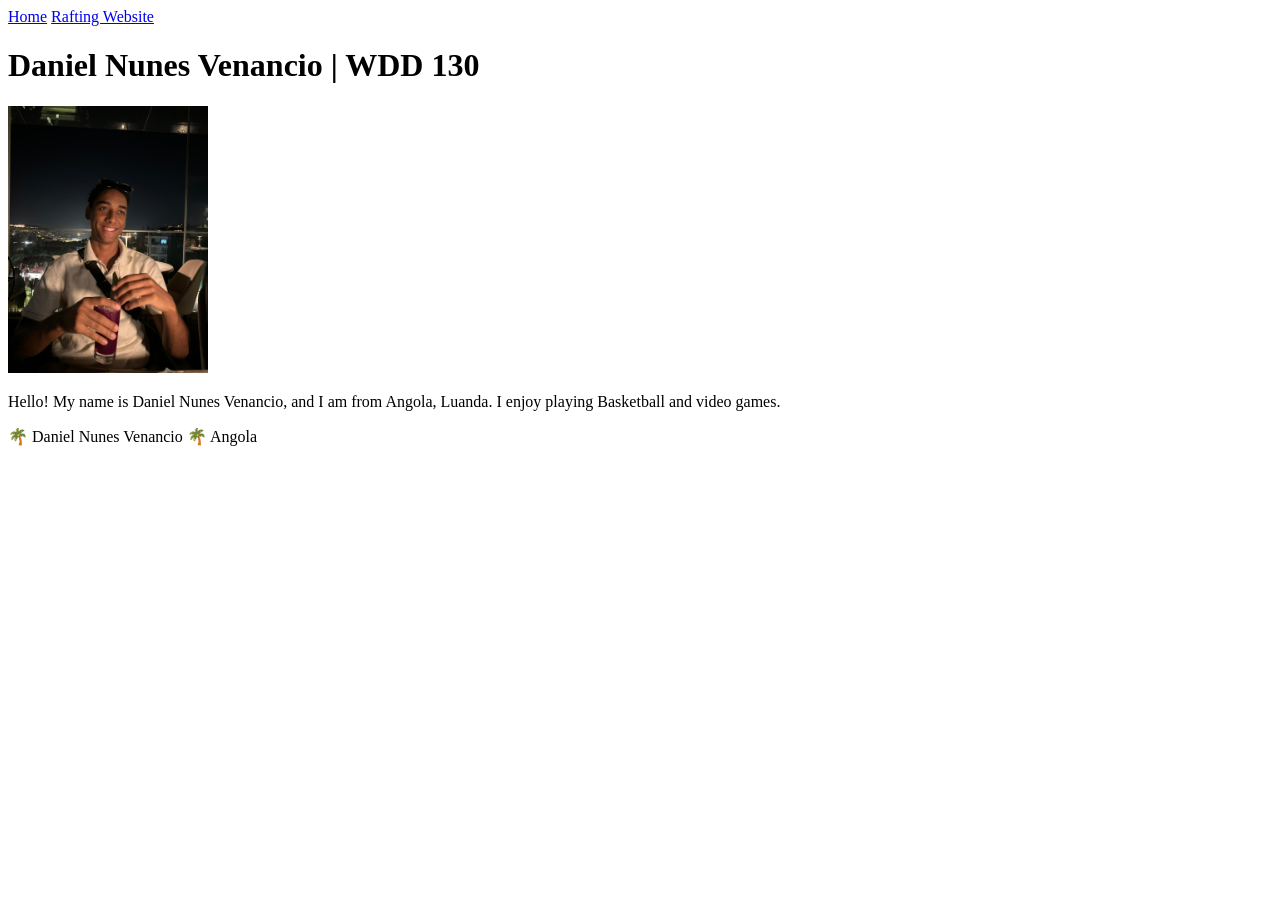
==== index.html @ d42a9f63 "work!" ====
<!DOCTYPE html>
<html lang="en-US">

<head>
    <meta charset="utf-8">
    <meta name="viewport" content="width=device-width, initial-scale=1.0">
    <title>Daniel Nunes Venancio | WDD 130</title>
</head>

<body>
    <header>
        <nav>
            <a href="#">Home</a>
            <a href="wwr/">Rafting Website</a>
        </nav>
    </header>

    <main>
        <h1>Daniel Nunes Venancio | WDD 130</h1>
        <img src="images/profile.jpg" alt="Hello, my name is Daniel Nunes Venancio" width="200">
        <p>Hello! My name is Daniel Nunes Venancio, and I am from Angola, Luanda.
            I enjoy playing Basketball and video games.</p>
    </main>

    <footer>
        <p> 🌴 Daniel Nunes Venancio 🌴 Angola</p>
    </footer>
</body>

</html>
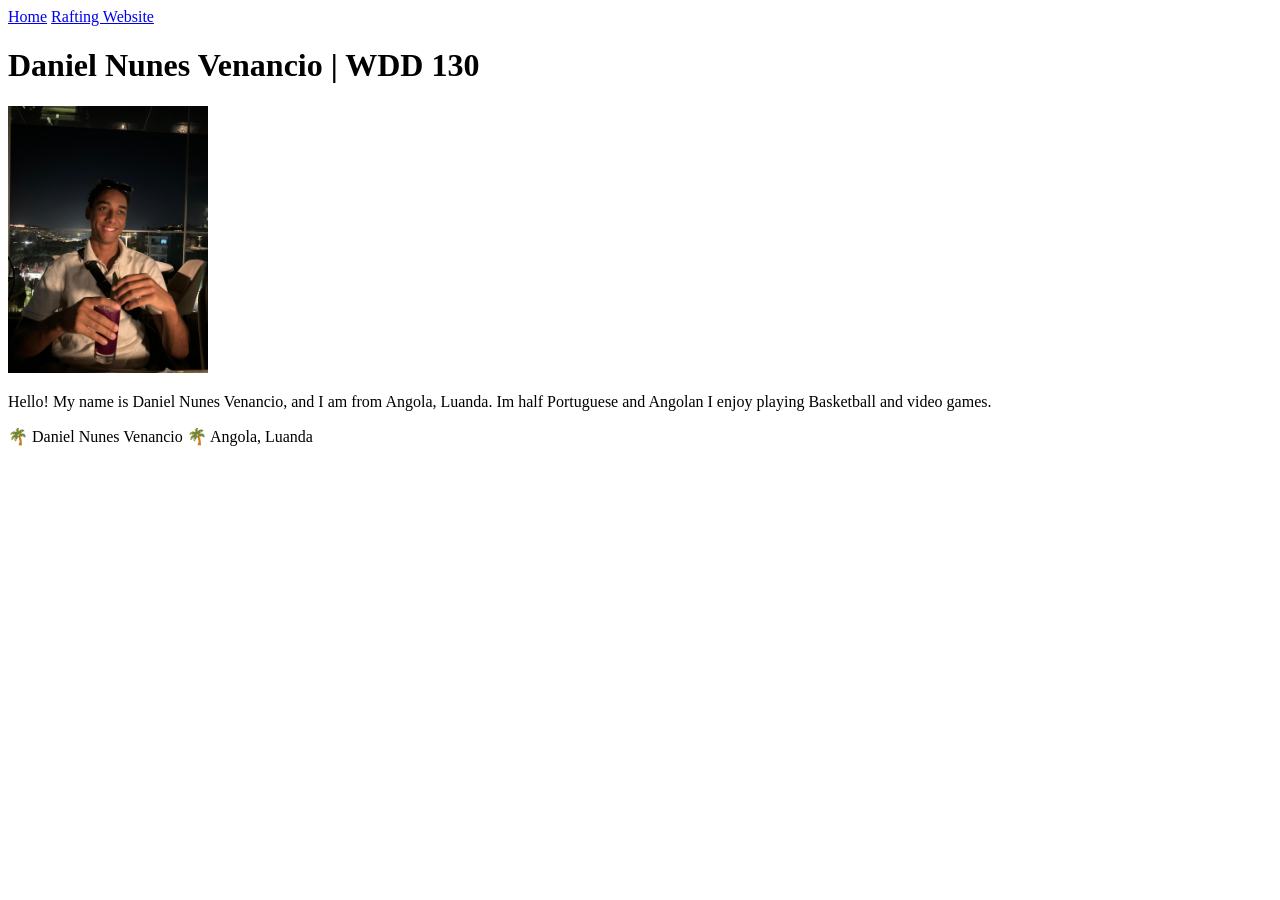
==== commit d7f32592: "W001_AGAin" ====
--- a/index.html
+++ b/index.html
@@ -18,12 +18,12 @@
     <main>
         <h1>Daniel Nunes Venancio | WDD 130</h1>
         <img src="images/profile.jpg" alt="Hello, my name is Daniel Nunes Venancio" width="200">
-        <p>Hello! My name is Daniel Nunes Venancio, and I am from Angola, Luanda.
+        <p>Hello! My name is Daniel Nunes Venancio, and I am from Angola, Luanda. Im half Portuguese and Angolan
             I enjoy playing Basketball and video games.</p>
     </main>
 
     <footer>
-        <p> 🌴 Daniel Nunes Venancio 🌴 Angola</p>
+        <p> 🌴 Daniel Nunes Venancio 🌴 Angola, Luanda</p>
     </footer>
 </body>
 
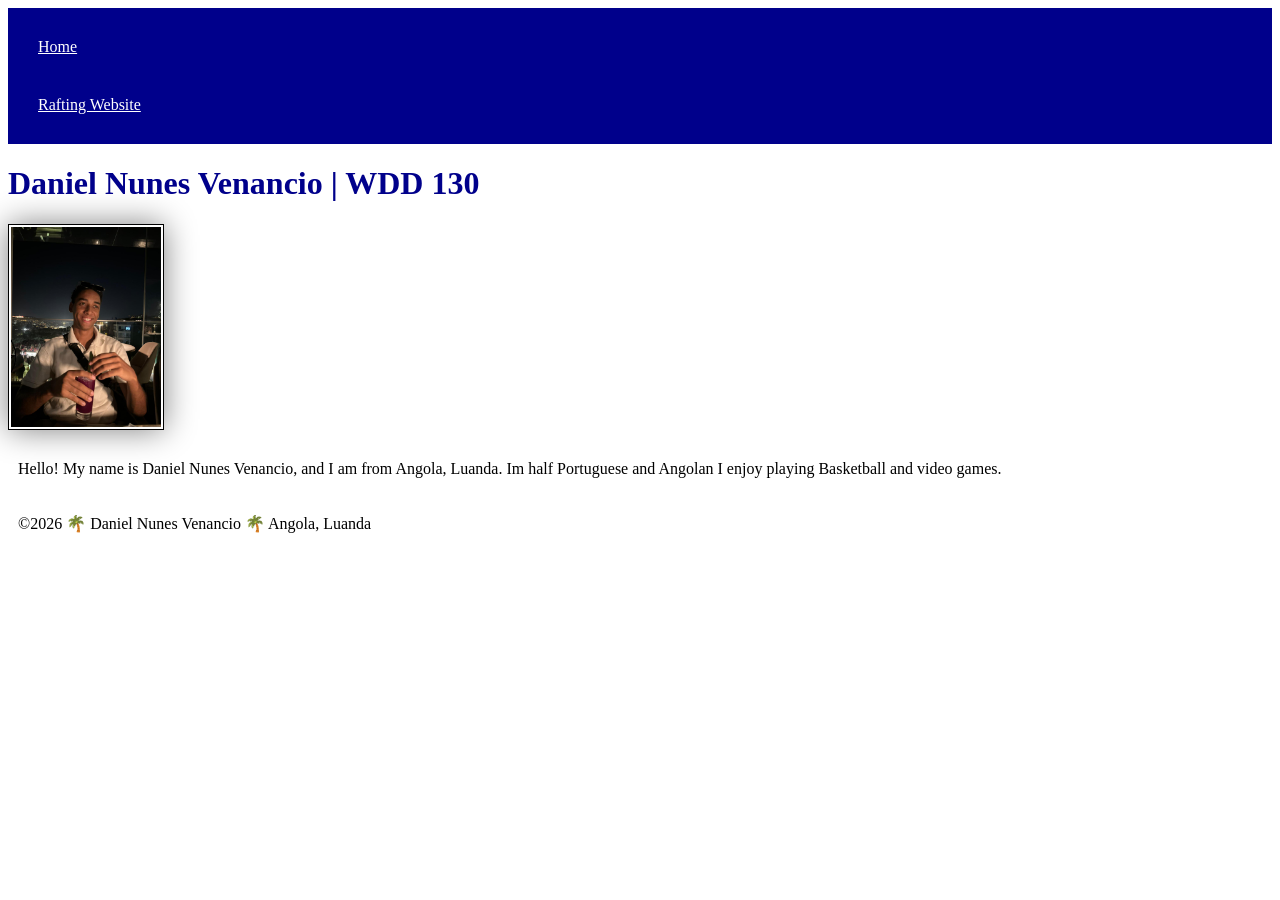
==== commit 19b09073: "week02 and corrections" ====
--- a/index.html
+++ b/index.html
@@ -5,6 +5,7 @@
     <meta charset="utf-8">
     <meta name="viewport" content="width=device-width, initial-scale=1.0">
     <title>Daniel Nunes Venancio | WDD 130</title>
+    <link rel="stylesheet" href="styles/styles.css">
 </head>
 
 <body>
@@ -23,7 +24,7 @@
     </main>
 
     <footer>
-        <p> 🌴 Daniel Nunes Venancio 🌴 Angola, Luanda</p>
+        <p>©2026 🌴 Daniel Nunes Venancio 🌴 Angola, Luanda</p>
     </footer>
 </body>
 
--- a/styles/styles.css
+++ b/styles/styles.css
@@ -0,0 +1,26 @@
+nav {
+  background-color: darkblue;
+  padding: 10px;
+}
+
+nav a {
+  color: white;
+  display: block;
+  padding: 20px;
+}
+
+h1 {
+  color: darkblue;
+}
+
+img {
+  width: 150px;
+  height: auto;
+  border: 1px solid black;
+  padding: 2px;
+  box-shadow: 0 0 30px gray;
+}
+
+p {
+  padding: 10px;
+}
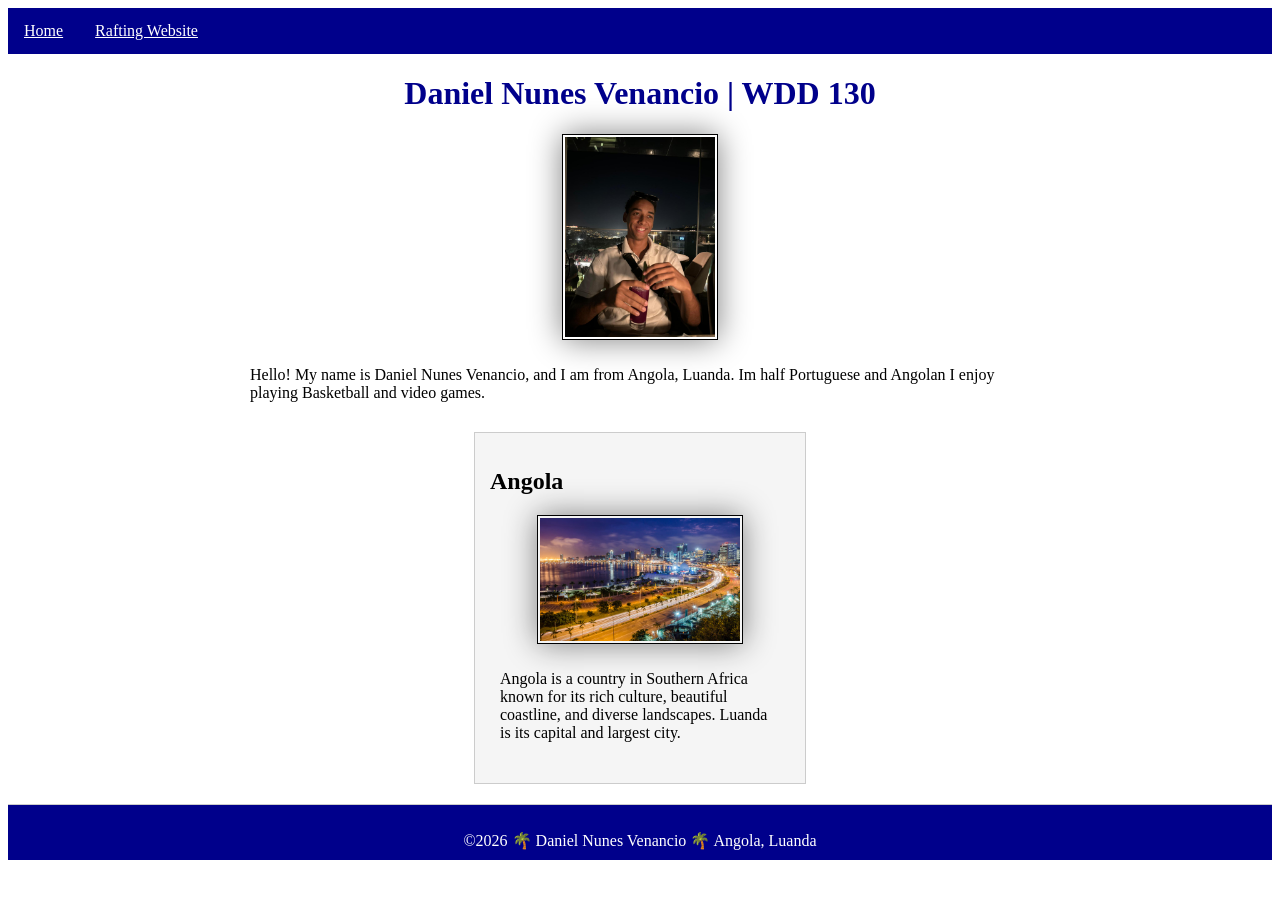
==== commit b658d50a: "w002 final" ====
--- a/index.html
+++ b/index.html
@@ -5,13 +5,15 @@
     <meta charset="utf-8">
     <meta name="viewport" content="width=device-width, initial-scale=1.0">
     <title>Daniel Nunes Venancio | WDD 130</title>
+    <meta name="description" content="Daniel, WDD130, Introduction">
+    <meta name="author" content="Daniel Venancio">
     <link rel="stylesheet" href="styles/styles.css">
 </head>
 
 <body>
     <header>
         <nav>
-            <a href="#">Home</a>
+            <a class="active" href="#">Home</a>
             <a href="wwr/">Rafting Website</a>
         </nav>
     </header>
@@ -23,6 +25,16 @@
             I enjoy playing Basketball and video games.</p>
     </main>
 
+    <aside>
+        <h2>Angola</h2>
+        <img src="images/angola.jpg" alt="Map or landscape of Angola">
+        <p>
+            Angola is a country in Southern Africa known for its rich culture,
+            beautiful coastline, and diverse landscapes. Luanda is its capital
+            and largest city.
+        </p>
+    </aside>
+
     <footer>
         <p>©2026 🌴 Daniel Nunes Venancio 🌴 Angola, Luanda</p>
     </footer>
--- a/styles/styles.css
+++ b/styles/styles.css
@@ -1,15 +1,57 @@
 nav {
+  list-style-type: none;
+  margin: 0;
+  padding: 0;
   background-color: darkblue;
-  padding: 10px;
+  display: flex;
 }
 
 nav a {
   color: white;
   display: block;
-  padding: 20px;
+  padding: 14px 16px;
 }
 
+nav a:hover {
+  background-color: blue;
+}
+
+
+main {
+    max-width: 800px;
+    margin: 0 auto;
+}
+
+aside {
+    width: 300px;
+    margin: 20px auto;
+    border: 1px solid #ccc;
+    padding: 15px;
+    background-color: #f5f5f5;
+    color: #000;
+}
+
+aside img {
+    display: block;
+    margin: 0 auto;
+    width: 200px;
+    height: auto;
+}
+
+main img {
+    display: block;
+    margin: 0 auto;
+    width: 150px;
+    height: auto;
+}
+
+p {
+    padding: 0;
+}
+
+
 h1 {
+  text-align: center;
   color: darkblue;
 }
 
@@ -24,3 +66,11 @@
 p {
   padding: 10px;
 }
+
+footer {
+  color: white;
+  background-color: darkblue;
+  margin-top: 10px;
+  border-top: 1px solid #ccc;
+  text-align: center;
+}
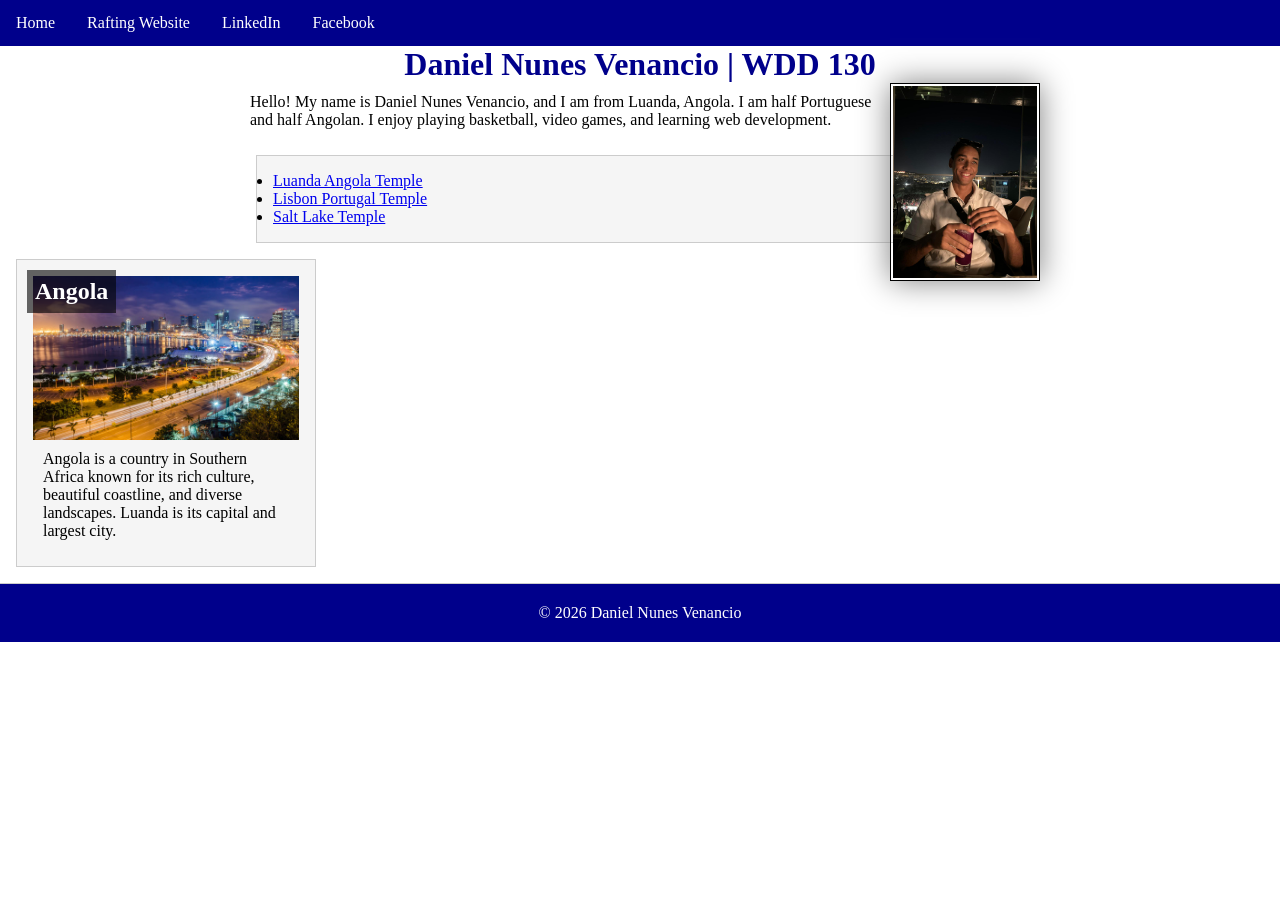
==== commit eca5cd42: "w003 code along" ====
--- a/index.html
+++ b/index.html
@@ -15,17 +15,40 @@
         <nav>
             <a class="active" href="#">Home</a>
             <a href="wwr/">Rafting Website</a>
+            <a href="https://www.linkedin.com/in/daniel-vena%C3%A2ncio-1ba6021aa/" target="_blank">LinkedIn</a>
+            <a href="https://www.facebook.com/daniel.nunesvenancio" target="_blank">Facebook</a>
         </nav>
     </header>
 
     <main>
         <h1>Daniel Nunes Venancio | WDD 130</h1>
-        <img src="images/profile.jpg" alt="Hello, my name is Daniel Nunes Venancio" width="200">
-        <p>Hello! My name is Daniel Nunes Venancio, and I am from Angola, Luanda. Im half Portuguese and Angolan
-            I enjoy playing Basketball and video games.</p>
+
+        <img src="images/profile.jpg" alt="Hello, my name is Daniel Nunes Venancio" class="profile-img">
+
+        <p>
+            Hello! My name is Daniel Nunes Venancio, and I am from Luanda, Angola.
+            I am half Portuguese and half Angolan. I enjoy playing basketball,
+            video games, and learning web development.
+        </p>
+
+        <!-- Unordered list of temples -->
+        <ul class="box">
+            <li>
+                <a href="https://www.churchofjesuschrist.org/temples/details/luanda-angola-temple"
+                    target="_blank">Luanda Angola Temple</a>
+            </li>
+            <li>
+                <a href="https://www.churchofjesuschrist.org/temples/details/lisbon-portugal-temple"
+                    target="_blank">Lisbon Portugal Temple</a>
+            </li>
+            <li>
+                <a href="https://www.churchofjesuschrist.org/temples/details/salt-lake-temple" target="_blank">Salt Lake
+                    Temple</a>
+            </li>
+        </ul>
     </main>
 
-    <aside>
+    <aside class="box">
         <h2>Angola</h2>
         <img src="images/angola.jpg" alt="Map or landscape of Angola">
         <p>
@@ -36,7 +59,7 @@
     </aside>
 
     <footer>
-        <p>©2026 🌴 Daniel Nunes Venancio 🌴 Angola, Luanda</p>
+        <p>&copy; 2026 Daniel Nunes Venancio</p>
     </footer>
 </body>
 
--- a/styles/styles.css
+++ b/styles/styles.css
@@ -1,76 +1,86 @@
+/* Universal*/
+* {
+    margin: 0;
+    padding: 0;
+    box-sizing: border-box;
+}
+
+/* Navigation */
 nav {
-  list-style-type: none;
-  margin: 0;
-  padding: 0;
-  background-color: darkblue;
-  display: flex;
+    background-color: darkblue;
+    display: flex;
 }
 
 nav a {
-  color: white;
-  display: block;
-  padding: 14px 16px;
+    color: white;
+    display: block;
+    padding: 14px 16px;
+    text-decoration: none;
 }
 
 nav a:hover {
-  background-color: blue;
+    background-color: blue;
 }
-
 
 main {
     max-width: 800px;
     margin: 0 auto;
 }
 
+h1 {
+    text-align: center;
+    color: darkblue;
+}
+
+/* Profile Image */
+.profile-img {
+    float: right;
+    width: 150px;
+    height: auto;
+    margin: 0 0 1rem 1rem;
+    border: 1px solid black;
+    padding: 2px;
+    box-shadow: 0 0 30px gray;
+}
+
+p {
+    padding: 10px;
+}
+
 aside {
     width: 300px;
-    margin: 20px auto;
-    border: 1px solid #ccc;
-    padding: 15px;
-    background-color: #f5f5f5;
-    color: #000;
+    position: relative;
 }
 
 aside img {
     display: block;
-    margin: 0 auto;
-    width: 200px;
+    width: 100%;
     height: auto;
 }
 
-main img {
-    display: block;
-    margin: 0 auto;
-    width: 150px;
-    height: auto;
-}
-
-p {
-    padding: 0;
-}
-
-
-h1 {
-  text-align: center;
-  color: darkblue;
-}
-
-img {
-  width: 150px;
-  height: auto;
-  border: 1px solid black;
-  padding: 2px;
-  box-shadow: 0 0 30px gray;
-}
-
-p {
-  padding: 10px;
+/* Overlay Heading */
+aside h2 {
+    position: absolute;
+    top: 10px;
+    left: 10px;
+    background-color: rgba(0, 0, 0, 0.6);
+    color: white;
+    padding: 0.5rem;
 }
 
 footer {
-  color: white;
-  background-color: darkblue;
-  margin-top: 10px;
-  border-top: 1px solid #ccc;
-  text-align: center;
+    color: white;
+    background-color: darkblue;
+    margin-top: 10px;
+    border-top: 1px solid #ccc;
+    text-align: center;
+    padding: 10px;
 }
+
+.box {
+    margin: 1rem;
+    padding: 1rem;
+    border: 1px solid #ccc;
+    background-color: #f5f5f5;
+    color: #000;
+}
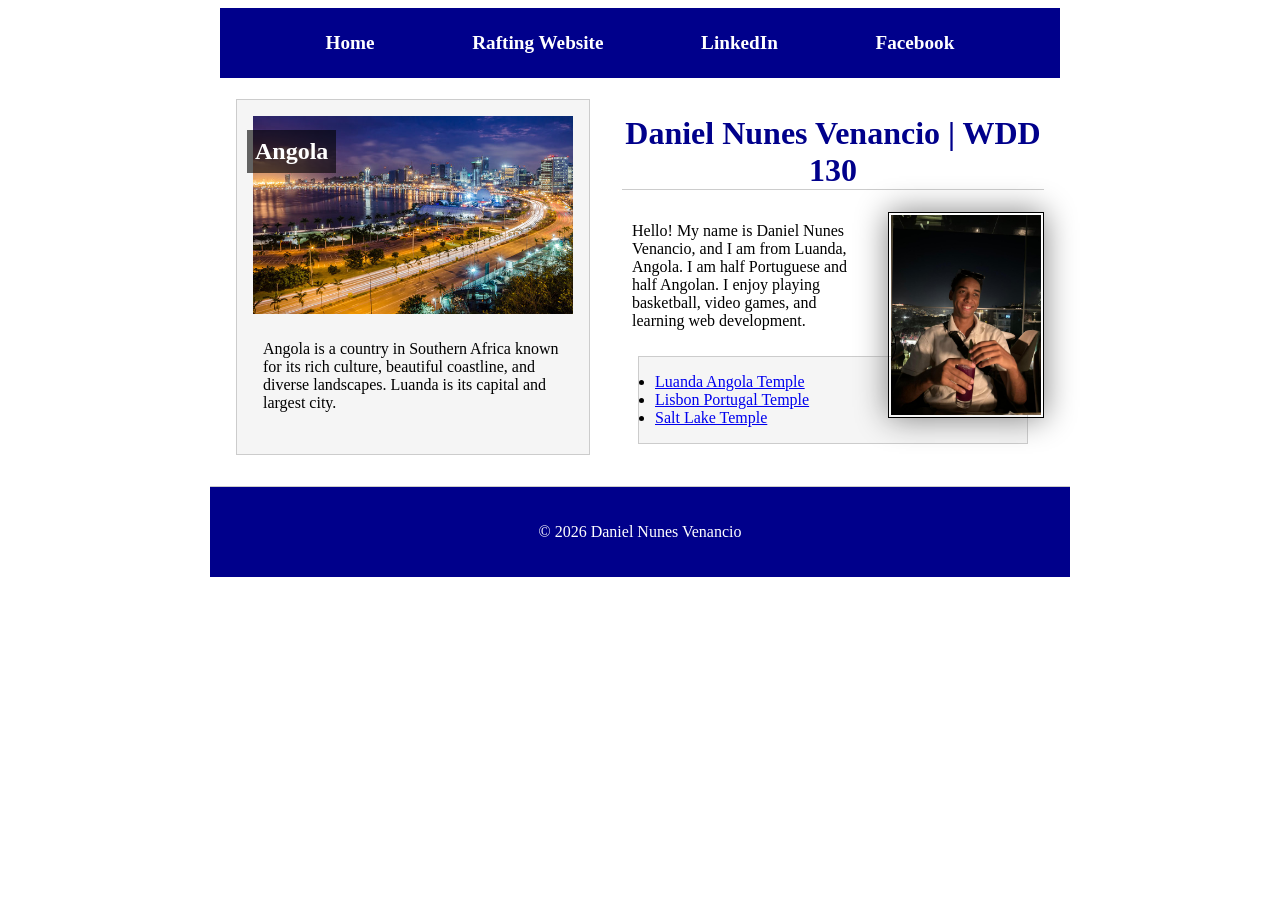
==== commit c36e4367: "w004 code-along activity" ====
--- a/index.html
+++ b/index.html
@@ -20,43 +20,46 @@
         </nav>
     </header>
 
-    <main>
-        <h1>Daniel Nunes Venancio | WDD 130</h1>
+    <!-- Div wrapper-->
+    <div class="grid">
+        <main>
+            <h1>Daniel Nunes Venancio | WDD 130</h1>
 
-        <img src="images/profile.jpg" alt="Hello, my name is Daniel Nunes Venancio" class="profile-img">
+            <img src="images/profile.jpg" alt="Hello, my name is Daniel Nunes Venancio" class="profile-img">
 
-        <p>
-            Hello! My name is Daniel Nunes Venancio, and I am from Luanda, Angola.
-            I am half Portuguese and half Angolan. I enjoy playing basketball,
-            video games, and learning web development.
-        </p>
+            <p>
+                Hello! My name is Daniel Nunes Venancio, and I am from Luanda, Angola.
+                I am half Portuguese and half Angolan. I enjoy playing basketball,
+                video games, and learning web development.
+            </p>
 
-        <!-- Unordered list of temples -->
-        <ul class="box">
-            <li>
-                <a href="https://www.churchofjesuschrist.org/temples/details/luanda-angola-temple"
-                    target="_blank">Luanda Angola Temple</a>
-            </li>
-            <li>
-                <a href="https://www.churchofjesuschrist.org/temples/details/lisbon-portugal-temple"
-                    target="_blank">Lisbon Portugal Temple</a>
-            </li>
-            <li>
-                <a href="https://www.churchofjesuschrist.org/temples/details/salt-lake-temple" target="_blank">Salt Lake
-                    Temple</a>
-            </li>
-        </ul>
-    </main>
+            <ul class="box">
+                <li>
+                    <a href="https://www.churchofjesuschrist.org/temples/details/luanda-angola-temple"
+                        target="_blank">Luanda Angola Temple</a>
+                </li>
+                <li>
+                    <a href="https://www.churchofjesuschrist.org/temples/details/lisbon-portugal-temple"
+                        target="_blank">Lisbon Portugal Temple</a>
+                </li>
+                <li>
+                    <a href="https://www.churchofjesuschrist.org/temples/details/salt-lake-temple" target="_blank">Salt
+                        Lake
+                        Temple</a>
+                </li>
+            </ul>
+        </main>
 
-    <aside class="box">
-        <h2>Angola</h2>
-        <img src="images/angola.jpg" alt="Map or landscape of Angola">
-        <p>
-            Angola is a country in Southern Africa known for its rich culture,
-            beautiful coastline, and diverse landscapes. Luanda is its capital
-            and largest city.
-        </p>
-    </aside>
+        <aside class="box">
+            <h2>Angola</h2>
+            <img src="images/angola.jpg" alt="Map or landscape of Angola">
+            <p>
+                Angola is a country in Southern Africa known for its rich culture,
+                beautiful coastline, and diverse landscapes. Luanda is its capital
+                and largest city.
+            </p>
+        </aside>
+    </div>
 
     <footer>
         <p>&copy; 2026 Daniel Nunes Venancio</p>
--- a/styles/styles.css
+++ b/styles/styles.css
@@ -1,38 +1,53 @@
-/* Universal*/
+* Universal*/
 * {
     margin: 0;
     padding: 0;
     box-sizing: border-box;
 }
 
-/* Navigation */
+/*Max-width and centering */
+header, .grid, footer {
+    max-width: 840px;
+    margin: 0 auto;
+}
+
 nav {
     background-color: darkblue;
+    padding: 1rem;
     display: flex;
+    justify-content: space-evenly;
+    align-items: center;
 }
 
 nav a {
-    color: white;
     display: block;
-    padding: 14px 16px;
+    padding: 0.5rem;
     text-decoration: none;
+    font-size: 1.2rem;
+    font-weight: 700;
+    color: #fff; 
 }
 
 nav a:hover {
     background-color: blue;
 }
 
-main {
-    max-width: 800px;
-    margin: 0 auto;
-}
-
 h1 {
     text-align: center;
     color: darkblue;
+    border-bottom: 1px solid #ccc;
 }
 
-/* Profile Image */
+.grid {
+    display: grid;
+    align-items: center;
+}
+
+main {
+    grid-column: 2/3;
+    margin: 1rem;
+}
+
 .profile-img {
     float: right;
     width: 150px;
@@ -47,9 +62,12 @@
     padding: 10px;
 }
 
+/*Aside positioning */
 aside {
-    width: 300px;
+    width: 20rem;
     position: relative;
+    grid-column: 1/2;
+    grid-row: 1/2;
 }
 
 aside img {
@@ -58,7 +76,6 @@
     height: auto;
 }
 
-/* Overlay Heading */
 aside h2 {
     position: absolute;
     top: 10px;
@@ -83,4 +100,4 @@
     border: 1px solid #ccc;
     background-color: #f5f5f5;
     color: #000;
-}
+}
